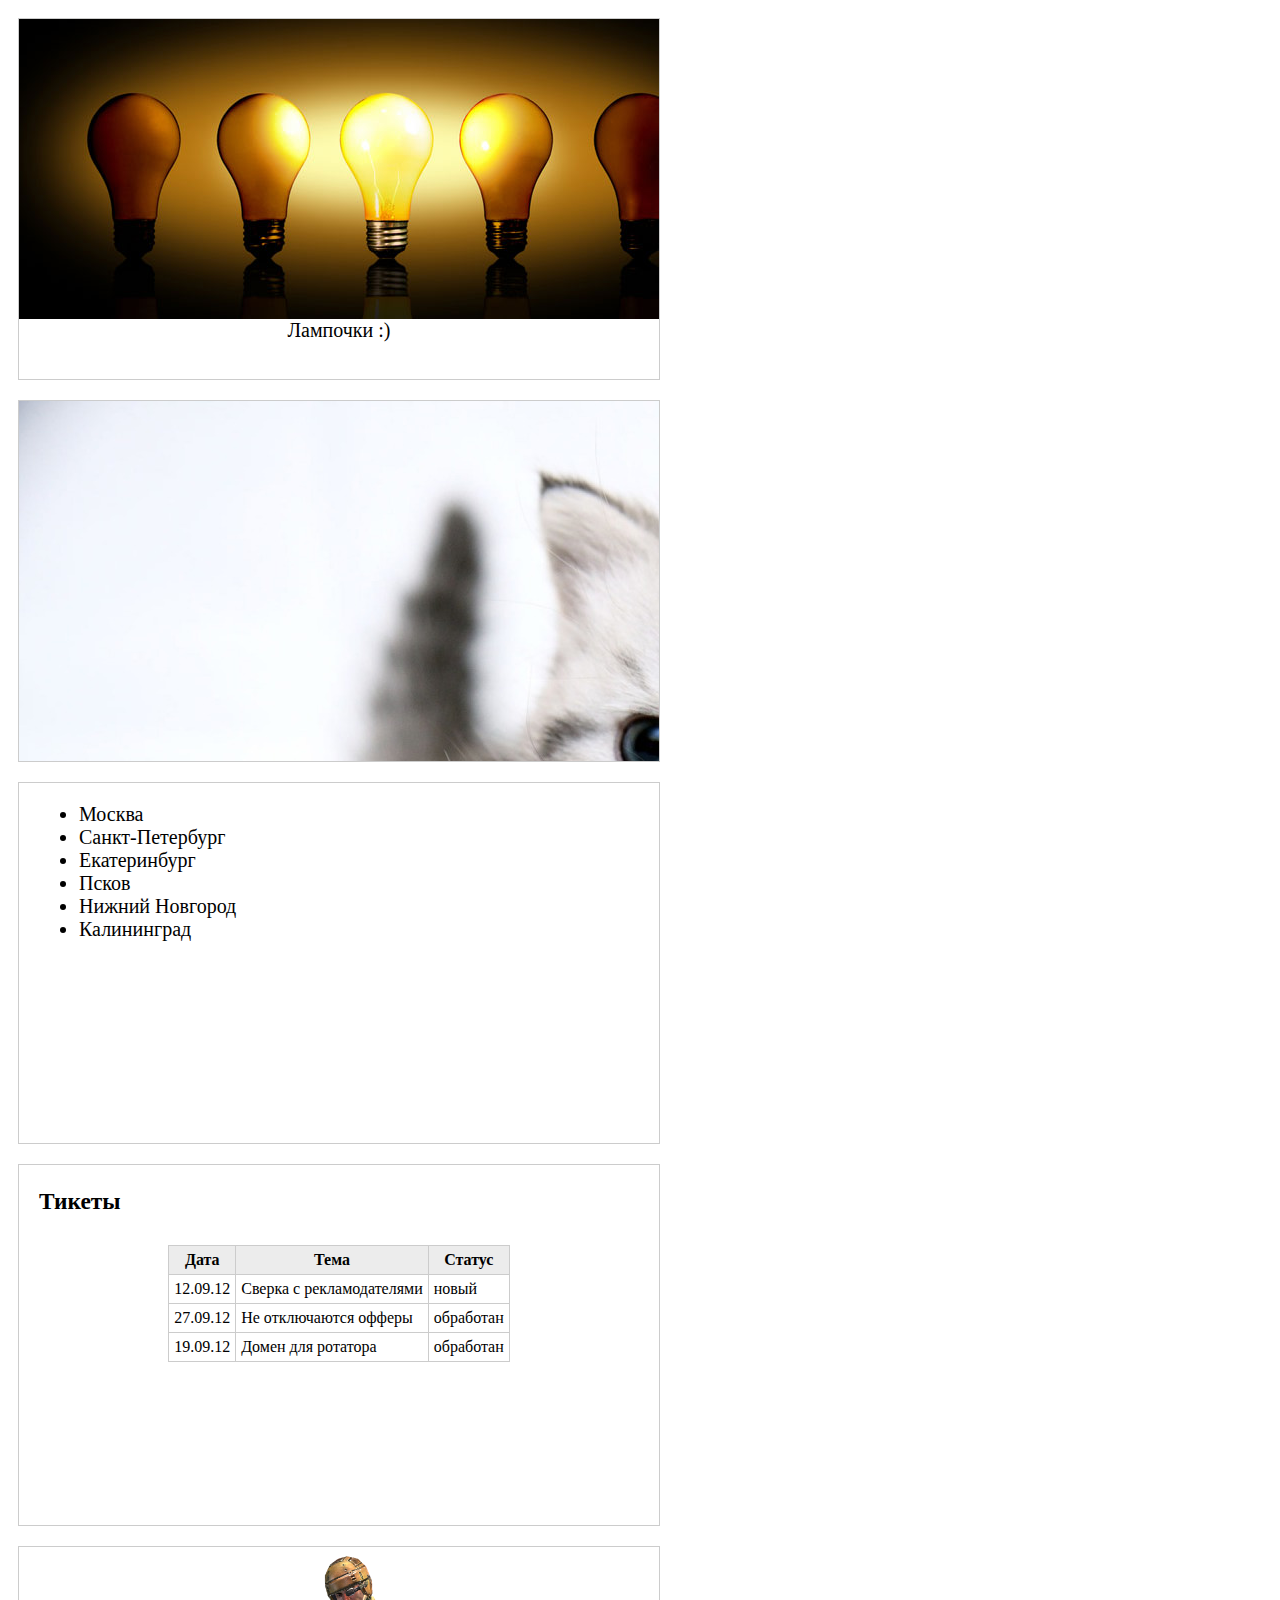
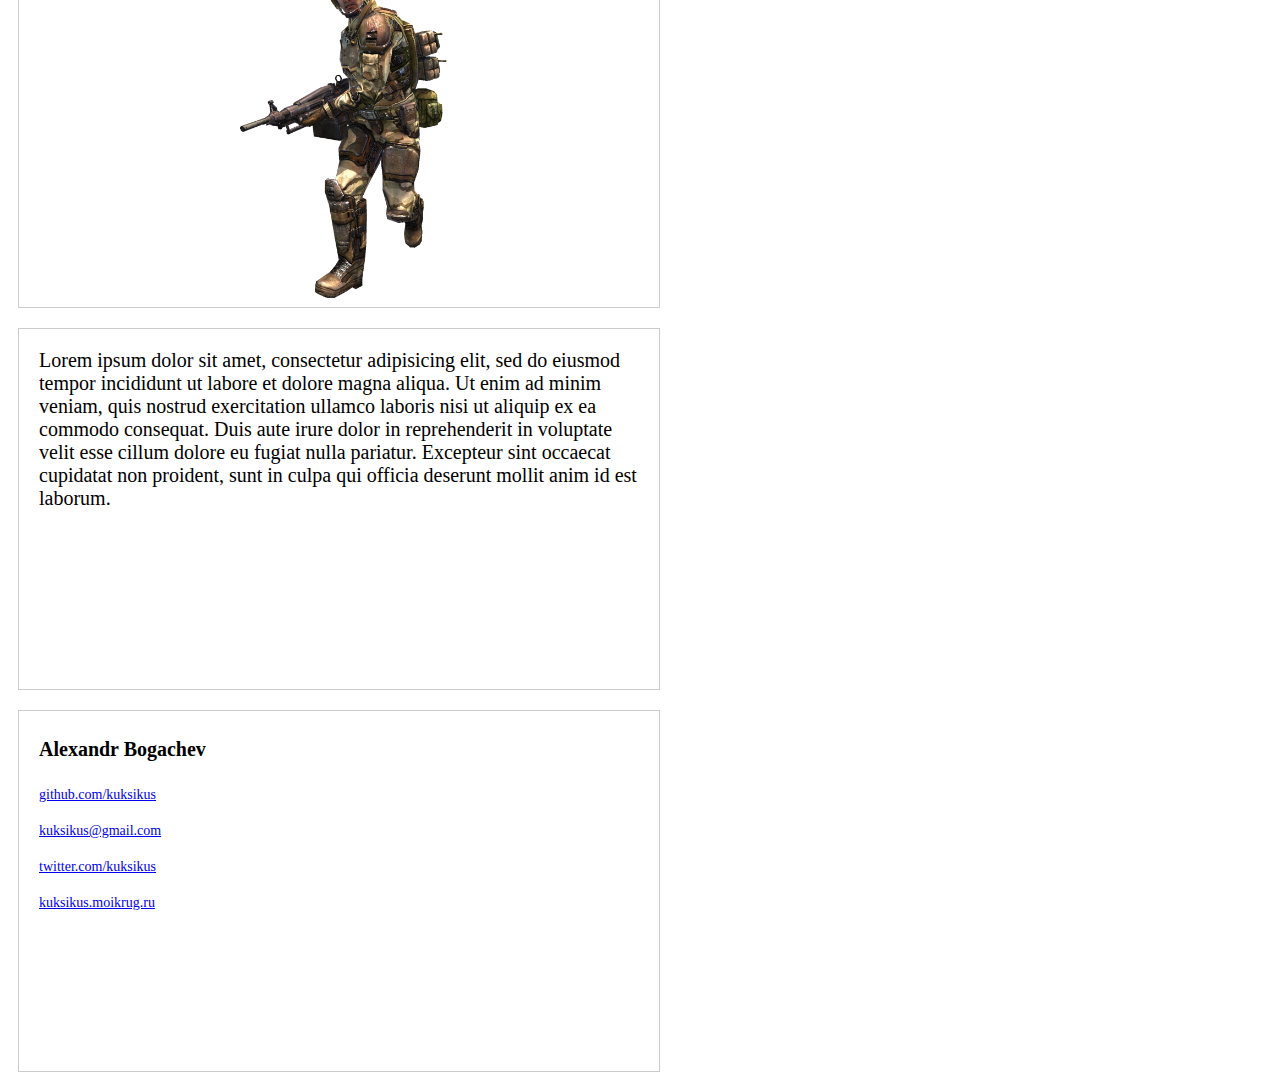
==== demo.html @ a05c5ae4 "FullScreen" ====
<html>
	<head>
		<meta http-equiv="Content-Type" content="text/html; charset=utf-8">
		<script src="js/jquery-1.8.2.min.js"></script>
		<script src="js/rm-present.jquery.js"></script>
		<link rel="stylesheet" type="text/css" href="css/rm-present.css">
		<style>
			body {
				font-family: Verdana;
				background: #fff;
			}

			.demo-table {
				margin: 30px auto;
				border-collapse: collapse;
				border: 1px solid #ccc;

			}

			.demo-table td, .demo-table th {
				border: 1px solid #ccc;
				padding: 5px;			
			}

			.demo-table th {
				background-color: #ececec;
			}

			.demo-info {
				margin-bottom: 20px;
				font-size: 14px;
			}
		</style>
	</head>
	<body>
		<div id="presentation">
			<section id="Lamps">
				<img src="images/image.jpg">
				Лампочки :)
			</section>

			<section id="Cat">
				<img src="images/image2.jpg">
			</section>

			<section>
				<div class="present-fields">
					<ul>
						<li>Москва</li>
						<li>Санкт-Петербург</li>
						<li>Екатеринбург</li>
						<li>Псков</li>
						<li>Нижний Новгород</li>
						<li>Калининград</li>
					</ul>
				</div>
			</section>

			<section id="Table">
				<div class="present-fields">
					<h3>Тикеты</h3>
					<table class="demo-table">
						<tr>
							<th>Дата</th>
							<th>Тема</th>
							<th>Статус</th>
						</tr>
						<tr>
							<td>12.09.12</td>
							<td>Сверка с рекламодателями</td>
							<td>новый</td>
						</tr>
						<tr>
							<td>27.09.12</td>
							<td>Не отключаются офферы</td>
							<td>обработан</td>
						</tr>
						<tr>
							<td>19.09.12</td>
							<td>Домен для ротатора</td>
							<td>обработан</td>
						</tr>
					</table>
				</div>
			</section>

			<section id="Soldier">
				<img src="images/soldier.png" id="ss">
			</section>

			<section id="Soldier">
				<div class="present-fields">
					Lorem ipsum dolor sit amet, consectetur adipisicing elit, sed do eiusmod
					tempor incididunt ut labore et dolore magna aliqua. Ut enim ad minim veniam,
					quis nostrud exercitation ullamco laboris nisi ut aliquip ex ea commodo
					consequat. Duis aute irure dolor in reprehenderit in voluptate velit esse
					cillum dolore eu fugiat nulla pariatur. Excepteur sint occaecat cupidatat non
					proident, sunt in culpa qui officia deserunt mollit anim id est laborum.
				</div>
			</section>

			<section>
				<div class="present-fields">
					<h4>Alexandr Bogachev</h4>
					<div class="demo-info"><a href="https://github.com/kuksikus">github.com/kuksikus</a></div>
					<div class="demo-info"><a href="mailto:kuksikus@gmail.com">kuksikus@gmail.com</a></div>
					<div class="demo-info"><a href="https://twitter.com/kuksikus">twitter.com/kuksikus</a></div>
					<div class="demo-info"><a href="http://kuksikus.moikrug.ru/">kuksikus.moikrug.ru</a></div>
				</div>
			</section>
		</div>
	</body>
	<script>
	$(function() {
		var pres = Presentation.init('presentation', {fullscreen: true});
	});
	</script>
</html>
---- css/rm-present.css ----
#presentation {
	font-size: 20px;
	overflow: hidden;
}

#presentation .left-control {
	position: absolute;
	top: 0;
	left: 0;
	width: 50%;
	height: 100%;
}

#presentation .right-control {
	position: absolute;
	top: 0;
	right: 0;
	width: 50%;
	height: 100%;
}

#presentation .pr-progressbar {
	position: absolute;
	bottom: 0;
	left: 0;
	width: 0;
	height: 3px;
	background-color: #666;
	z-index: 3;
}

#presentation .nofull {
	display: block;
	width: 640px;
	height: 360px;
	float: left;
	margin: 10px;
	border: 1px solid #ccc;
}

#presentation .nofull:hover {
	border: 1px solid #999;
}

#presentation section {
	overflow: hidden;
	background-color: #fff;
	height: 100%;
}

#presentation.full {
	position: absolute !important;
	top: 0;
	left: 0;
}

#presentation .present-fields {
	margin: 20px;
}
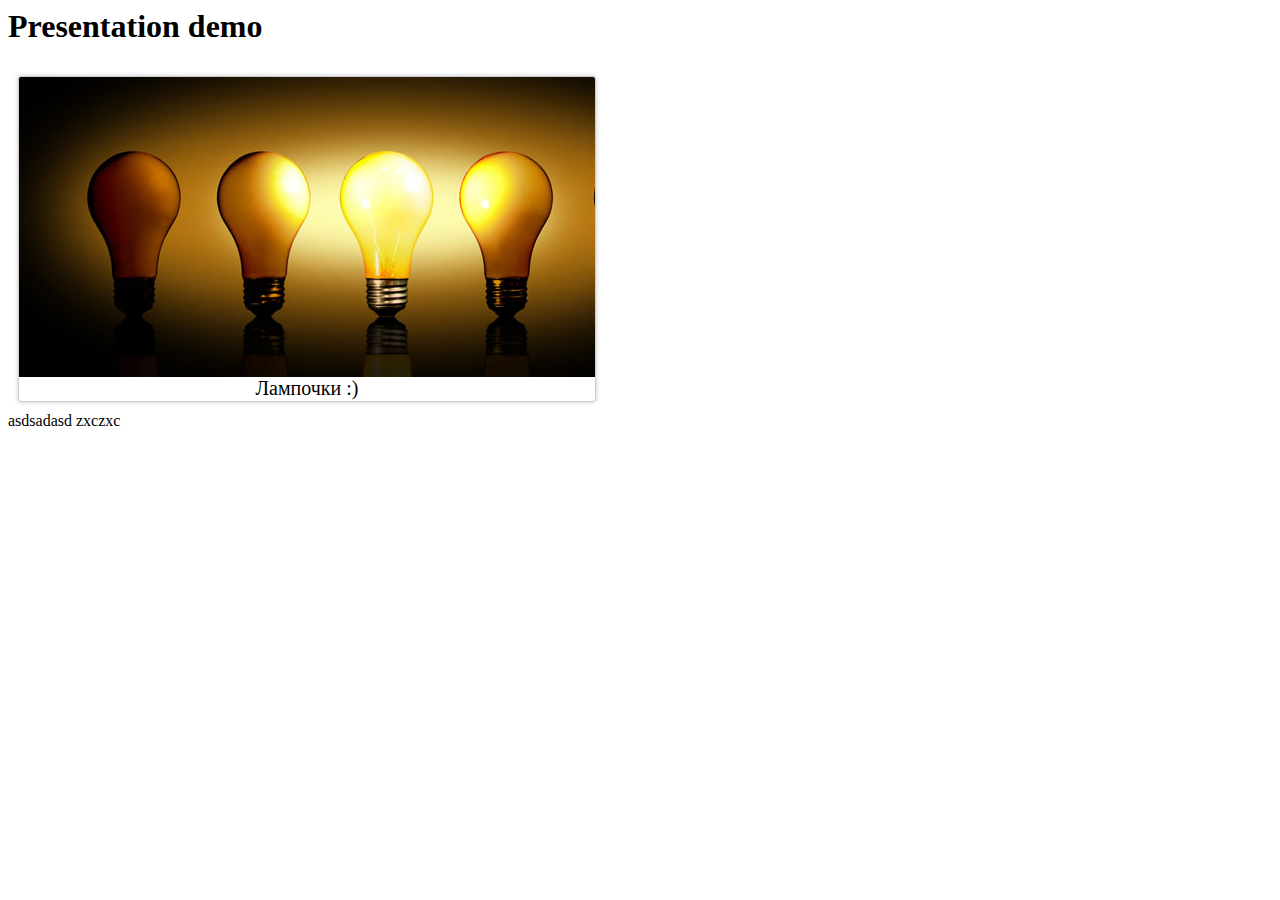
==== commit 625ccfda: "Inline embedded presentation" ====
--- a/demo.html
+++ b/demo.html
@@ -33,6 +33,7 @@
 		</style>
 	</head>
 	<body>
+		<h1>Presentation demo</h1>
 		<div id="presentation">
 			<section id="Lamps">
 				<img src="images/image.jpg">
@@ -109,10 +110,12 @@
 				</div>
 			</section>
 		</div>
+		asdsadasd
+		zxczxc
 	</body>
 	<script>
 	$(function() {
-		var pres = Presentation.init('presentation', {fullscreen: true});
+		var pres = Presentation.init('presentation', {fullscreen: false, embedded: true});
 	});
 	</script>
 </html>--- a/css/rm-present.css
+++ b/css/rm-present.css
@@ -1,6 +1,11 @@
 #presentation {
 	font-size: 20px;
 	overflow: hidden;
+	background-color: #fff;
+}
+
+#presentation.enter {
+	border: 1px solid #666;
 }
 
 #presentation .left-control {
@@ -31,15 +36,38 @@
 
 #presentation .nofull {
 	display: block;
-	width: 640px;
-	height: 360px;
+	width: 576px;
+	height: 324px;
 	float: left;
 	margin: 10px;
 	border: 1px solid #ccc;
+	-moz-box-shadow: 0 0 5px #ccc;
+	-webkit-box-shadow: 0 0 5px#ccc;
+	box-shadow: 0 0 5px #ccc;
+	-webkit-border-radius: 3px;
+	-moz-border-radius: 3px;
+	border-radius: 3px;
 }
 
 #presentation .nofull:hover {
 	border: 1px solid #999;
+	-moz-box-shadow: 0 0 5px #999;
+	-webkit-box-shadow: 0 0 5px#999;
+	box-shadow: 0 0 5px #999;
+}
+
+#presentation .nofull.lastopened {
+	border: 1px solid #7EA1C4;
+	-moz-box-shadow: 0 0 5px #7EA1C4;
+	-webkit-box-shadow: 0 0 5px#7EA1C4;
+	box-shadow: 0 0 5px #7EA1C4;
+}
+
+#presentation .nofull.lastopened:hover {
+	border: 1px solid #4A6987;
+	-moz-box-shadow: 0 0 5px #4A6987;
+	-webkit-box-shadow: 0 0 5px#4A6987;
+	box-shadow: 0 0 5px #4A6987;
 }
 
 #presentation section {
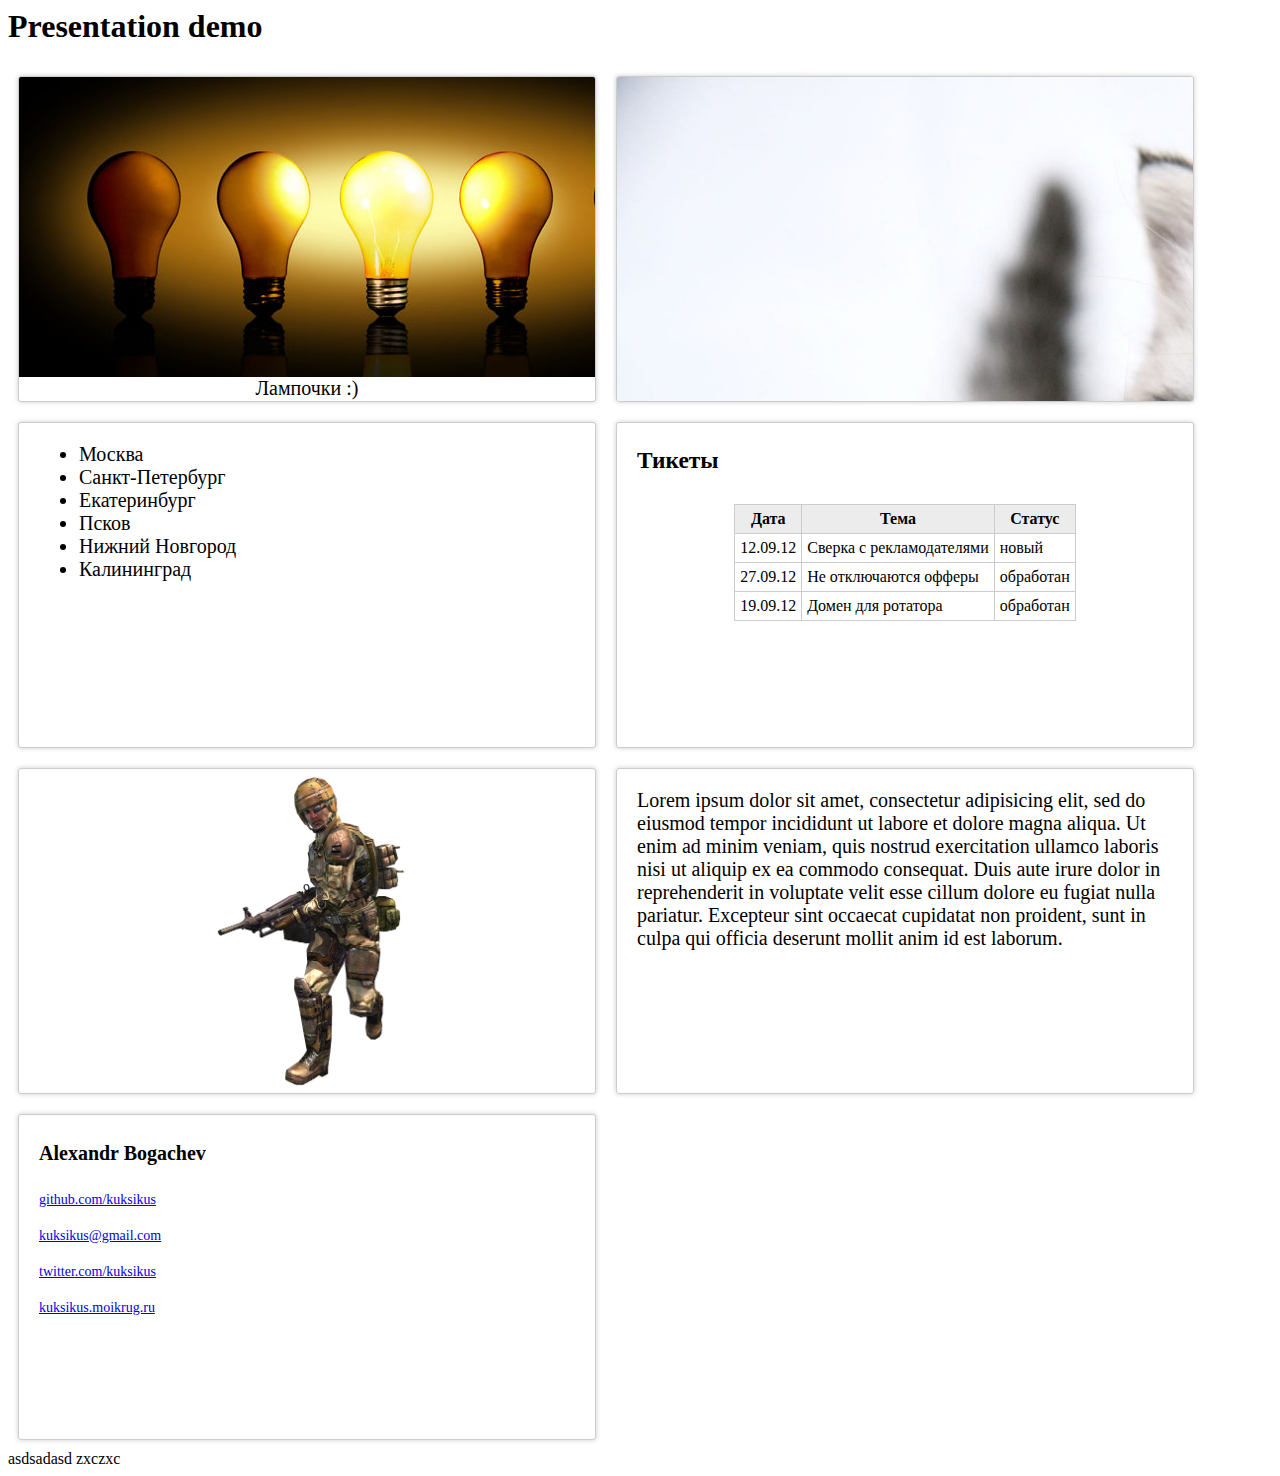
==== commit 09223192: "Embedded false by default in demo" ====
--- a/demo.html
+++ b/demo.html
@@ -115,7 +115,7 @@
 	</body>
 	<script>
 	$(function() {
-		var pres = Presentation.init('presentation', {fullscreen: false, embedded: true});
+		var pres = Presentation.init('presentation', {fullscreen: false, embedded: false});
 	});
 	</script>
 </html>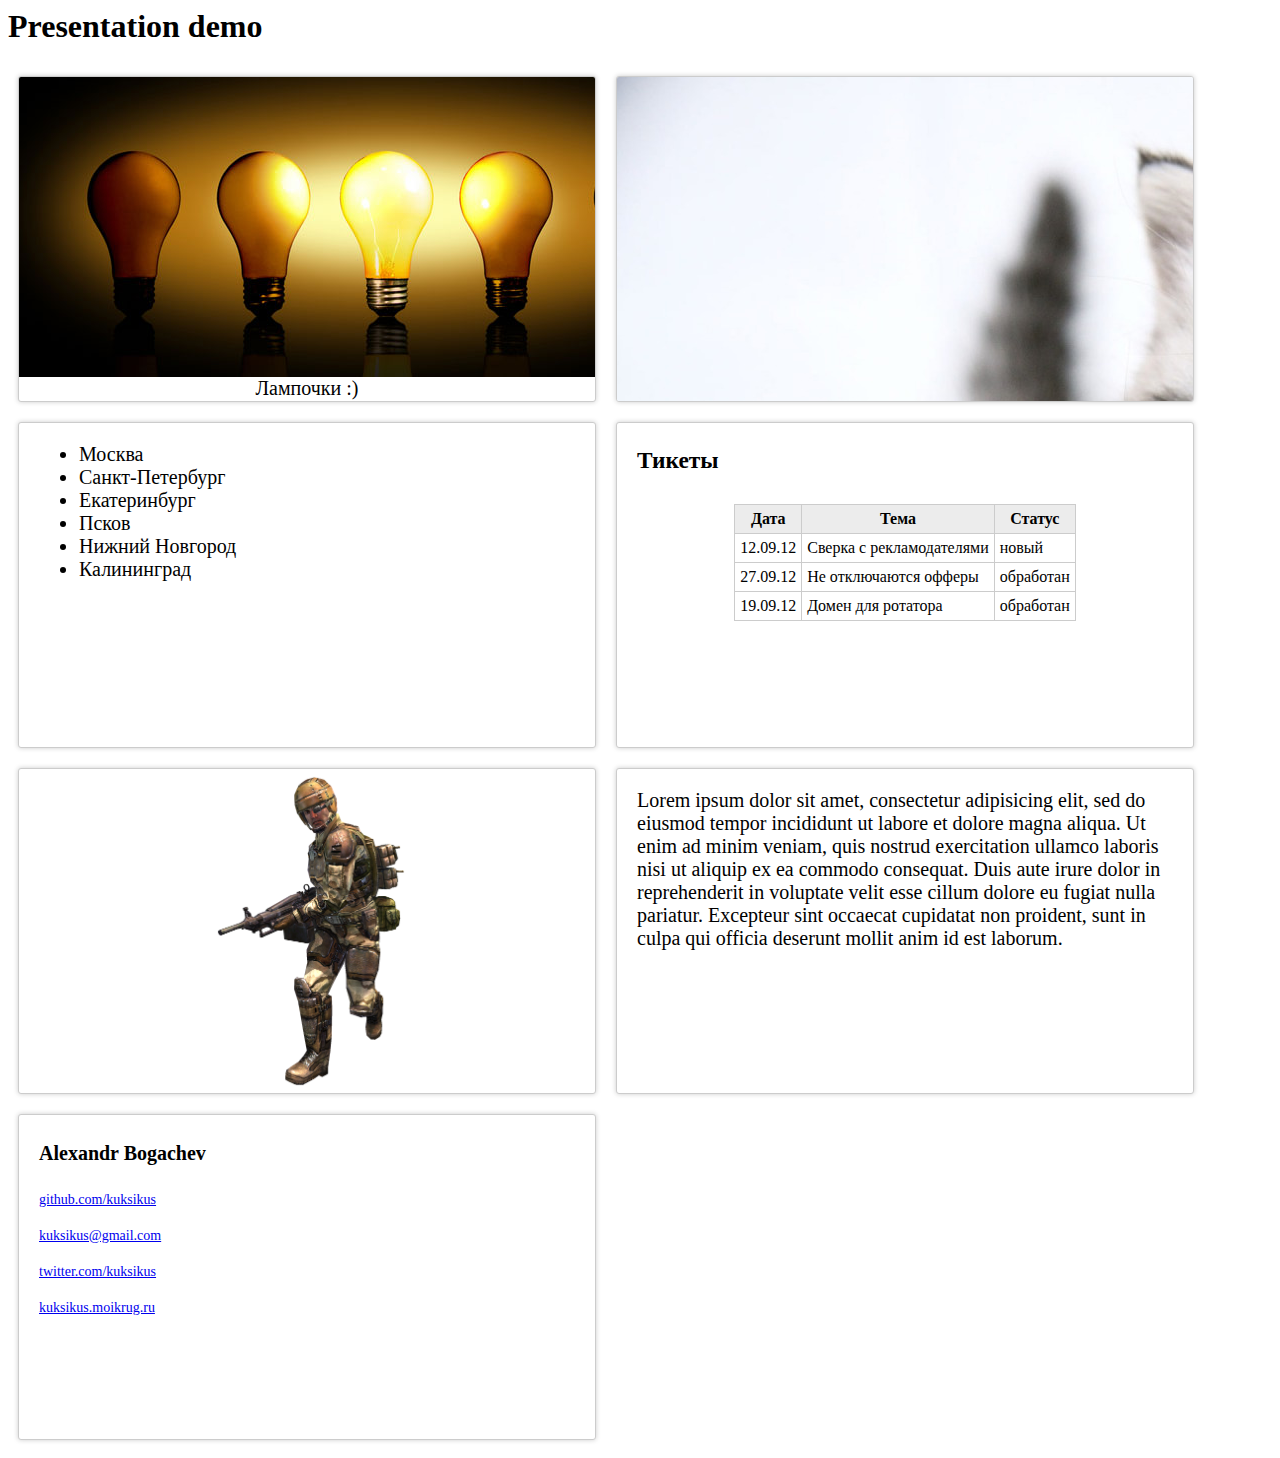
==== commit 59ca1abd: "Fix progressbar in embedded mode" ====
--- a/demo.html
+++ b/demo.html
@@ -110,12 +110,10 @@
 				</div>
 			</section>
 		</div>
-		asdsadasd
-		zxczxc
 	</body>
 	<script>
 	$(function() {
-		var pres = Presentation.init('presentation', {fullscreen: false, embedded: false});
+		var pres = Presentation.init('presentation', {fullscreen: true, embedded: false});
 	});
 	</script>
 </html>--- a/css/rm-present.css
+++ b/css/rm-present.css
@@ -6,6 +6,7 @@
 
 #presentation.enter {
 	border: 1px solid #666;
+	position: relative;
 }
 
 #presentation .left-control {
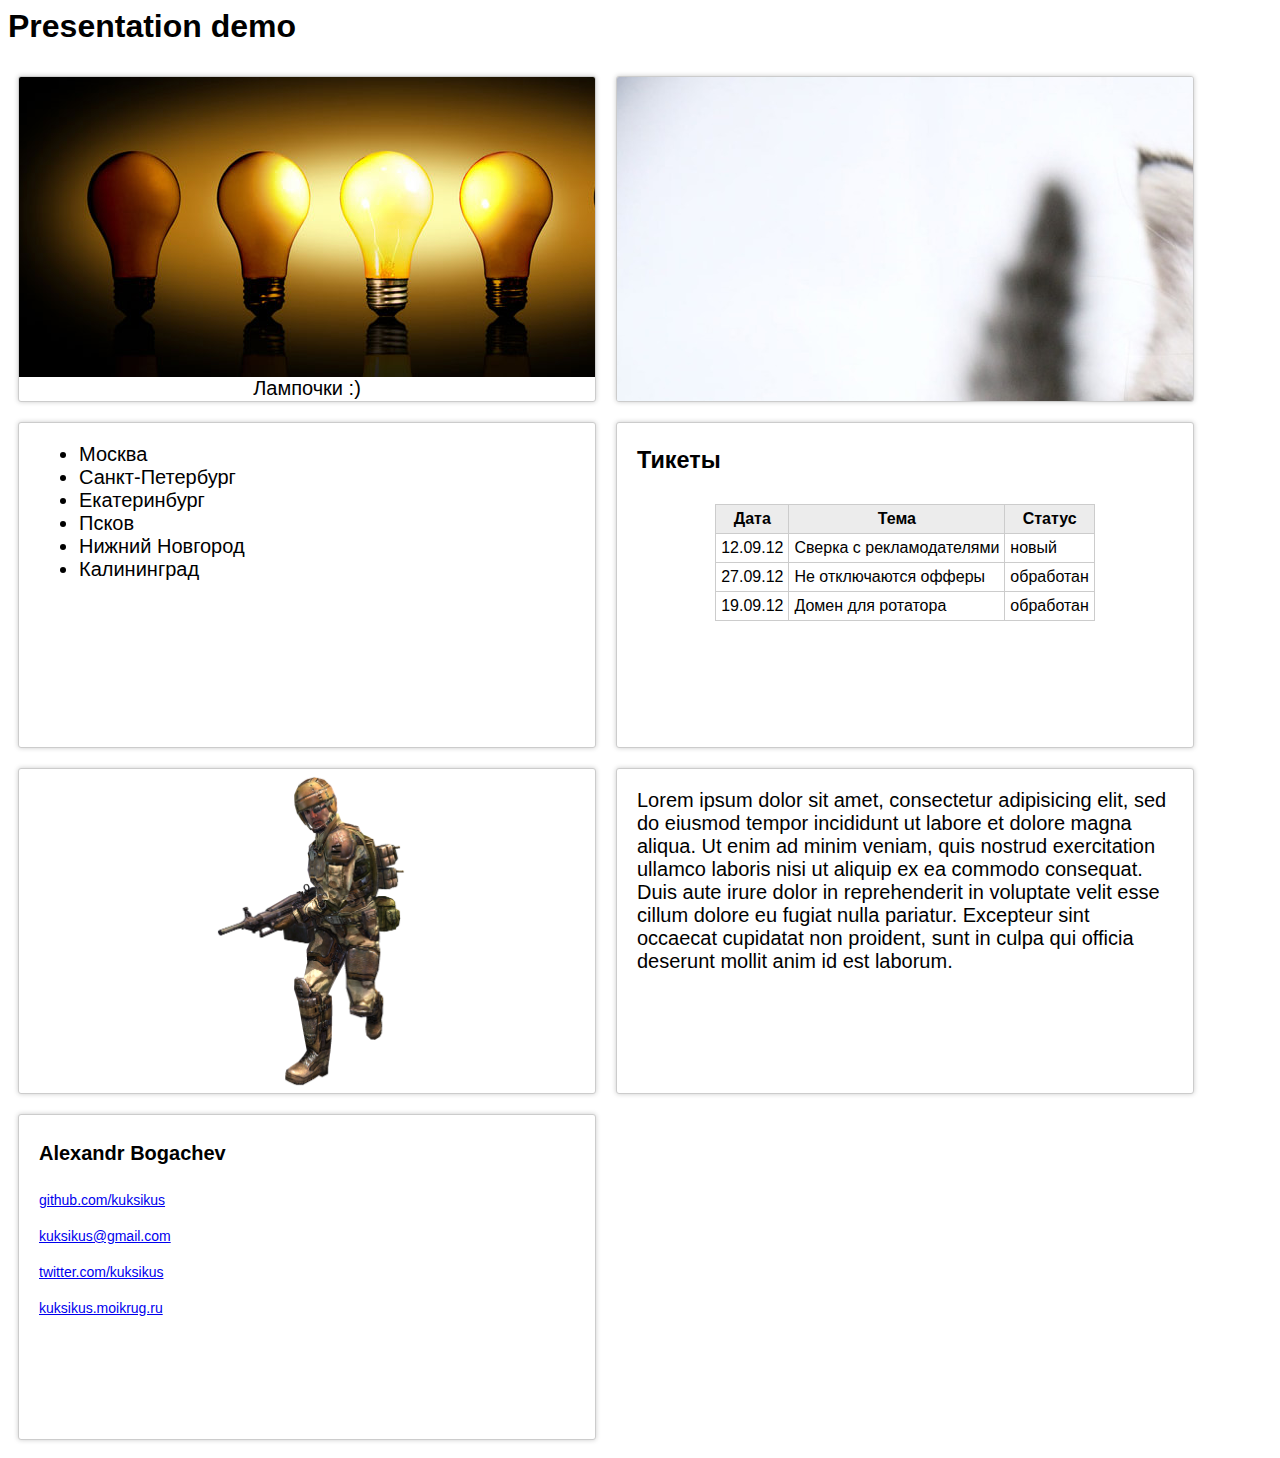
==== commit 778cb1e8: "Structure changes" ====
--- a/demo.html
+++ b/demo.html
@@ -6,7 +6,7 @@
 		<link rel="stylesheet" type="text/css" href="css/rm-present.css">
 		<style>
 			body {
-				font-family: Verdana;
+				font-family: sans-serif;
 				background: #fff;
 			}
 
@@ -113,7 +113,8 @@
 	</body>
 	<script>
 	$(function() {
-		var pres = Presentation.init('presentation', {fullscreen: true, embedded: false});
+		// var pres = new Presentation.init('presentation', {fullscreen: true, embedded: false});
+		var pres = new Presentation('presentation', {fullscreen: true, embedded: false});
 	});
 	</script>
 </html>--- a/css/rm-present.css
+++ b/css/rm-present.css
@@ -2,6 +2,7 @@
 	font-size: 20px;
 	overflow: hidden;
 	background-color: #fff;
+	z-index: 12;
 }
 
 #presentation.enter {
@@ -32,7 +33,7 @@
 	width: 0;
 	height: 3px;
 	background-color: #666;
-	z-index: 3;
+	z-index: 13;
 }
 
 #presentation .nofull {
@@ -85,4 +86,25 @@
 
 #presentation .present-fields {
 	margin: 20px;
+}
+
+#presentation_back {
+	background-color: #000;
+	position: absolute;
+	top: 0;
+	left: 0;
+	width: 100%;
+	height: 100%;
+	z-index: 11;
+}
+
+#presentation .pr-pages {
+	position: absolute;
+	bottom: 18px;
+	left: 5px;
+	width: 0;
+	height: 3px;
+	color: #666;
+	z-index: 13;
+	font-size: 0.7em;
 }